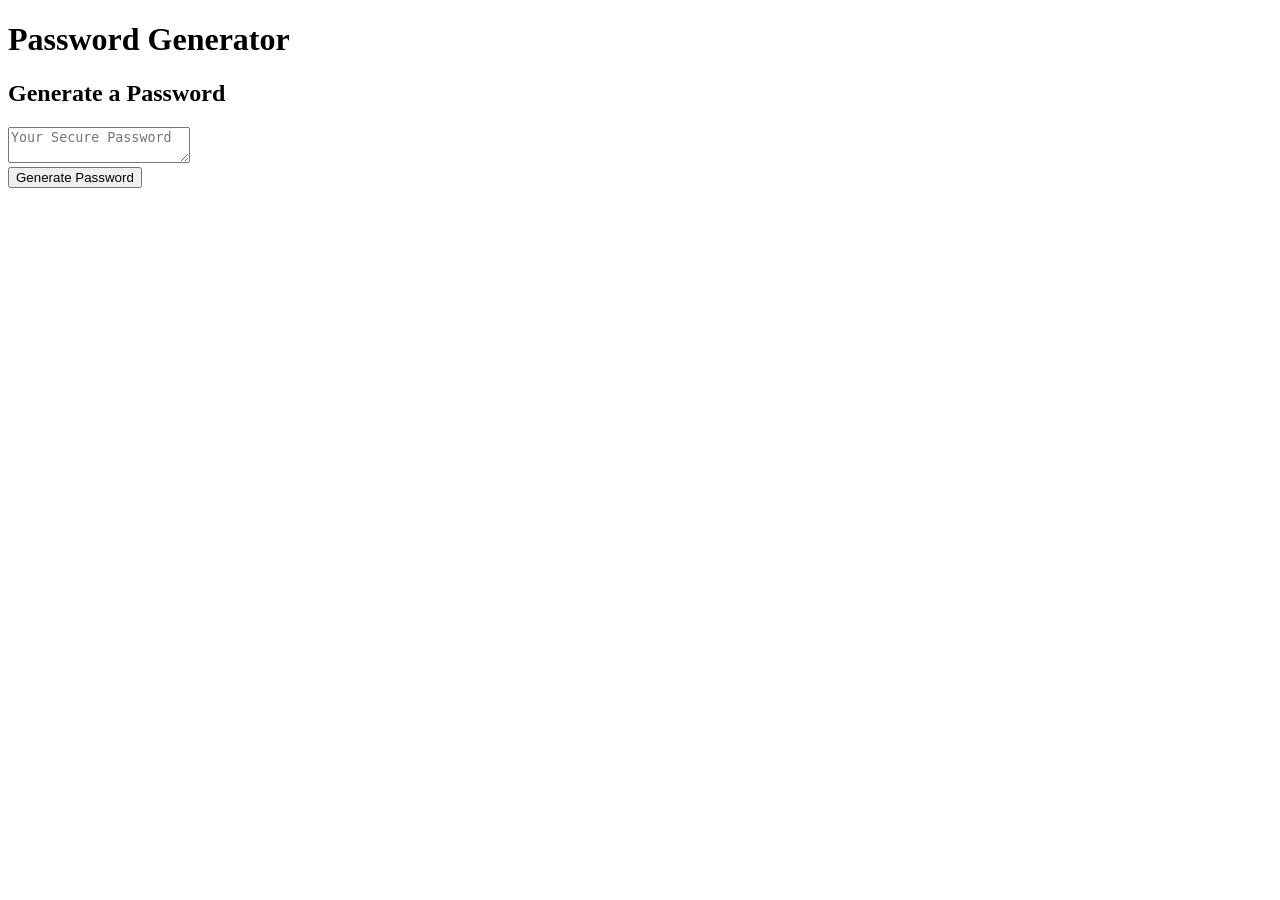
==== develop/index.html @ 77356155 "initial html outline" ====
<!DOCTYPE html>
<html lang="en">
  <head>
    <meta charset="UTF-8" />
    <meta name="viewport" content="width=device-width, initial-scale=1.0" />
    <meta http-equiv="X-UA-Compatible" content="ie=edge" />
    <title>Password Generator</title>
    <link rel="stylesheet" href="style.css" />
  </head>
  <body>
    <div class="wrapper">
      <header>
        <h1>Password Generator</h1>
      </header>
      <div class="card">
        <div class="card-header">
          <h2>Generate a Password</h2>
        </div>
        <div class="card-body">
          <textarea
            readonly
            id="password"
            placeholder="Your Secure Password"
            aria-label="Generated Password"
          ></textarea>
        </div>
        <div class="card-footer">
          <button id="generate" class="btn">Generate Password</button>
        </div>
      </div>
    </div>
    <script src="script.js"></script>
  </body>
</html>
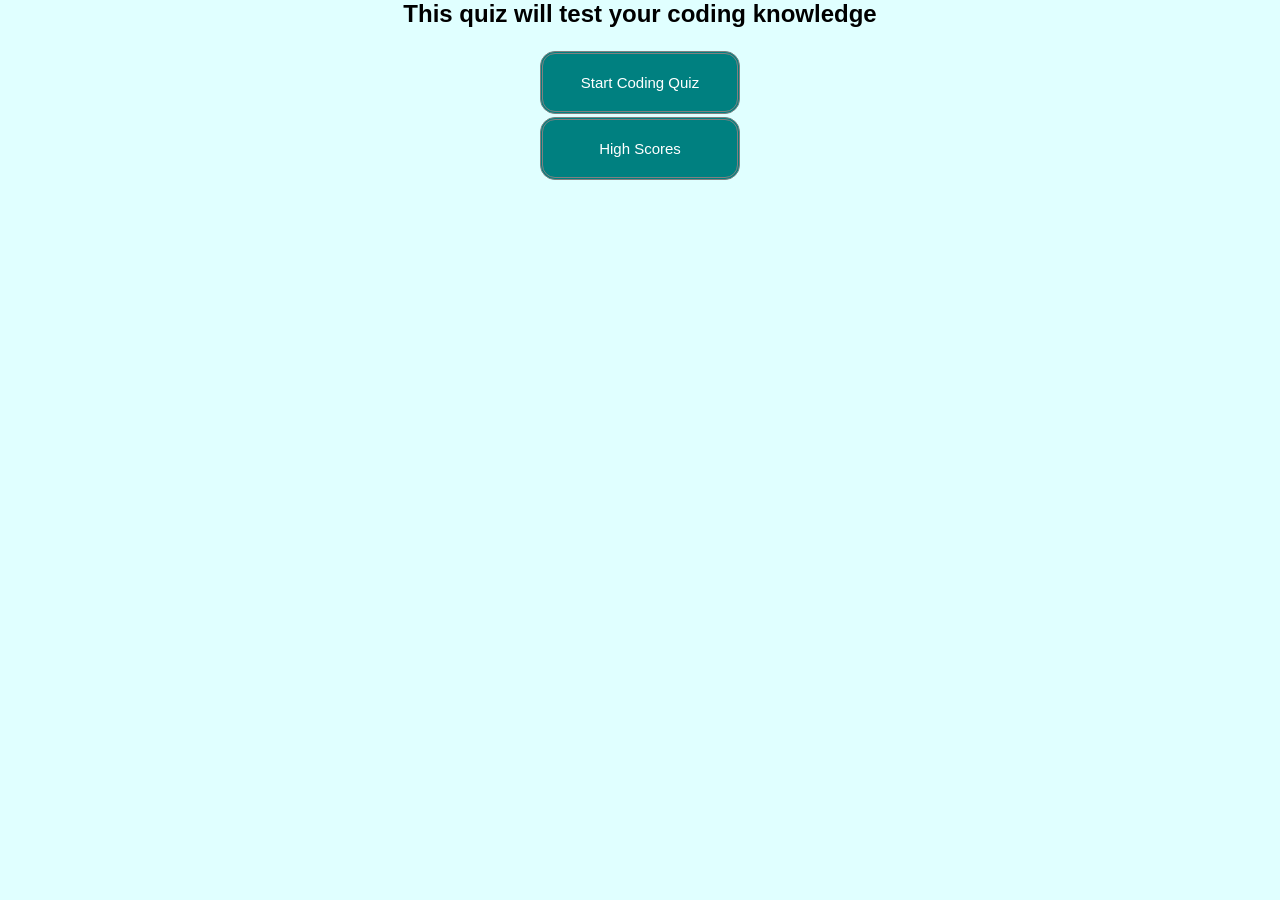
==== commit a82217c2: "css styles" ====
--- a/develop/index.html
+++ b/develop/index.html
@@ -1,34 +1,50 @@
 <!DOCTYPE html>
 <html lang="en">
-  <head>
-    <meta charset="UTF-8" />
-    <meta name="viewport" content="width=device-width, initial-scale=1.0" />
-    <meta http-equiv="X-UA-Compatible" content="ie=edge" />
-    <title>Password Generator</title>
-    <link rel="stylesheet" href="style.css" />
-  </head>
-  <body>
-    <div class="wrapper">
-      <header>
-        <h1>Password Generator</h1>
-      </header>
-      <div class="card">
-        <div class="card-header">
-          <h2>Generate a Password</h2>
+<head>
+    <meta charset="UTF-8">
+    <meta name="viewport" content="width=device-width, initial-scale=1.0">
+    <title>Coding Quiz Challenge</title>
+    <link rel="stylesheet" type="text/css" href="style.css">
+</head>
+<body>
+    <div class="container">
+
+        <div id="startpage">
+            <h2>This quiz will test your coding knowledge</h2>
+        <button id="startbtn">Start Coding Quiz</button>
+        <button id="startPageHighscore" onclick="showHighscore()">High Scores</button>
         </div>
-        <div class="card-body">
-          <textarea
-            readonly
-            id="password"
-            placeholder="Your Secure Password"
-            aria-label="Generated Password"
-          ></textarea>
+
+        <div id="quiz">
+            <div id="timer">Time left: </div>
+                <div id="questions"><p>Questions Placeholder</p></div>
+                    <button id="a" onclick="checkAnswer('a')">A</button>
+                    <button id="b" onclick="checkAnswer('b')">B</button>
+                    <button id="c" onclick="checkAnswer('c')">C</button>
+                    <button id="d" onclick="checkAnswer('d')">D</button>
+                <div id="result"></div>
         </div>
-        <div class="card-footer">
-          <button id="generate" class="btn">Generate Password</button>
+        <div id="gameover">
+
+            <div id="finalScore"></div>
+            <input type="text" size = "40" placeholder="Enter you name for high score" name="name" id="names"/>
+            <button id="submitScore">Submit Score</button>
         </div>
-      </div>
+        <div id=highscoreContainer>
+        <div id="highscorePage">
+            <div id="highscoreheader">
+                <h3>User Names</h3>
+                <h3>Score</h3>
+            </div>
+            <div id = "highscorenames"></div>
+            <div id = "highscorescore"></div>
+        </div>
+        <div id="endGameBtns">
+            <button id="playAgain" onclick="replayQuiz()">Play Again</button>
+            <button id="clearHighscore" onclick="clearScore()">Clear Highscores</button>
+        </div>
+    </div>
     </div>
     <script src="script.js"></script>
-  </body>
+</body>
 </html>
--- a/develop/style.css
+++ b/develop/style.css
@@ -0,0 +1,146 @@
+:root{
+    background-color: lightcyan;
+}
+
+li{
+    padding-bottom: 5px;
+    color:aliceblue;
+    text-shadow: 2px 1px 3px black;
+}
+
+p{
+    color:black;
+    text-shadow: .5px .5px white;
+    font-size: 40px;
+    font-family: 'Franklin Gothic Medium', 'Arial Narrow', Arial, sans-serif;
+}
+
+h2 {
+    font-family: 'Franklin Gothic Medium', 'Arial Narrow', Arial, sans-serif;
+    margin-top: -.5rem;
+}
+
+input{
+    text-align: center;
+}
+
+.container {
+    width: 100%;
+    height: 100%;
+    display: flex;
+    justify-content: center;
+    align-items: center;
+    max-width: 75%;
+    margin: 0 auto;
+}
+
+button {
+    display: inline-block;
+    font-family: 'Franklin Gothic Medium', 'Arial Narrow', Arial, sans-serif;
+    background-color: teal;
+    border-radius: 15px;
+    border: 3px double grey;
+    color: white; 
+    text-align: center;
+    font-size: 15px;
+    padding: 20px;
+    width: 200px;
+    margin-top: 3px;
+}
+
+button:hover {
+    box-shadow: 5px 3px 8px grey;
+}
+
+#startpage {
+    display: flex;
+    flex-direction: column;
+    align-items: center;
+}
+
+#timer { 
+    font-family: 'Franklin Gothic Medium', 'Arial Narrow', Arial, sans-serif;
+    background-color: lightpink;
+    color: grey
+    font size: 40px;
+    text-shadow: .5px .5px black;
+    text-align: center;
+}
+
+#quiz {
+    display: none;
+}
+
+#result {
+    display: none;
+}
+
+#gameover {
+    text-align: center;
+    display: none;
+    flex-direction: column;
+    align-items: center;
+}
+
+#highscore {
+    height: 20px;
+    border: groove 2px;
+}
+
+#highscorepage {
+    display: none;
+    width: 50%;
+    border: solid;
+    border-color: grey;
+    border-bottom-style: groove;
+    padding-bottom: 15px;
+    background: lightpink;
+}
+
+#highscoreheader{
+    display:flex;
+    justify-content: space-around;
+    border-bottom-style: outset;
+    margin-bottom: 5px;
+    background-color: lightcoral;
+    color: white;
+    font-family: sans-serif;
+}
+#highscoreContainer{
+    height: 100%;
+    width: 100%;
+    display: none;
+    flex-direction: column;
+    align-items: center;
+    justify-content: center;
+}
+
+#initials{
+    margin: 5px;
+    height: 15px;
+}
+
+#highscoreinitials{
+    display: inline-block;
+    padding-left: 10px;
+    font-family:'Franklin Gothic Medium', 'Arial Narrow', Arial, sans-serif;
+    font-weight: bold;
+}
+
+#highscorescore{
+    float: right;
+    padding-right: 10px;
+    font-family:'Franklin Gothic Medium', 'Arial Narrow', Arial, sans-serif;
+    font-weight: bold;
+}
+
+#finalScore{
+    padding-bottom: 10px;
+    font-size: 40px;
+    font-family:'Franklin Gothic Medium', 'Arial Narrow', Arial, sans-serif;
+    font-weight: bold;
+}
+
+#endGameBtns{
+    display: none;
+}
